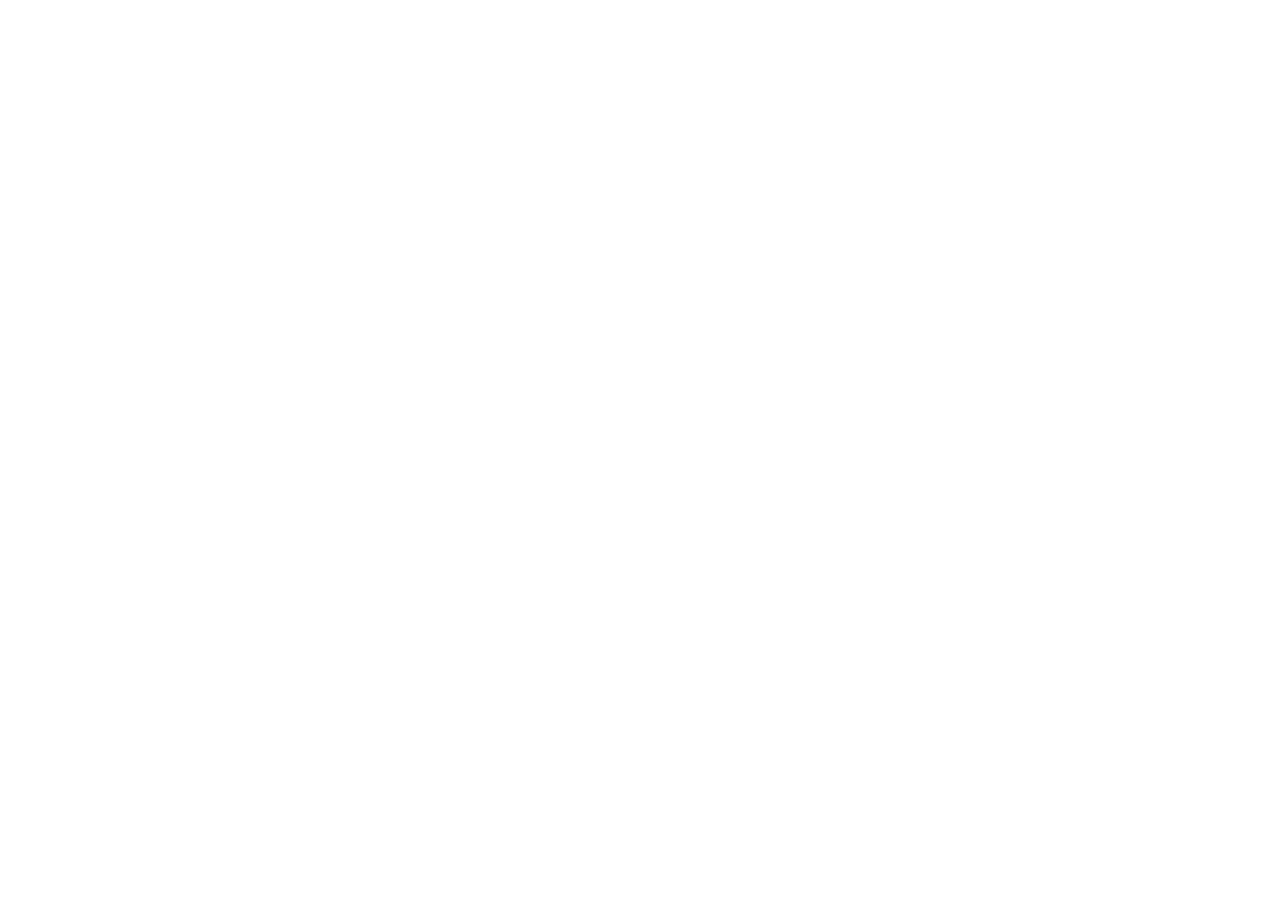
==== Cat generator/index.html @ f14750e0 "initial commit" ====
<!DOCTYPE html>
<html lang="en">

<head>
    <meta charset="UTF-8">
    <meta http-equiv="X-UA-Compatible" content="IE=edge">
    <meta name="viewport" content="width=device-width, initial-scale=1.0">
    <title>Document</title>
    <link rel="stylesheet" href="style.css">
</head>

<body>





    <script src="script.js"></script>
</body>

</html>
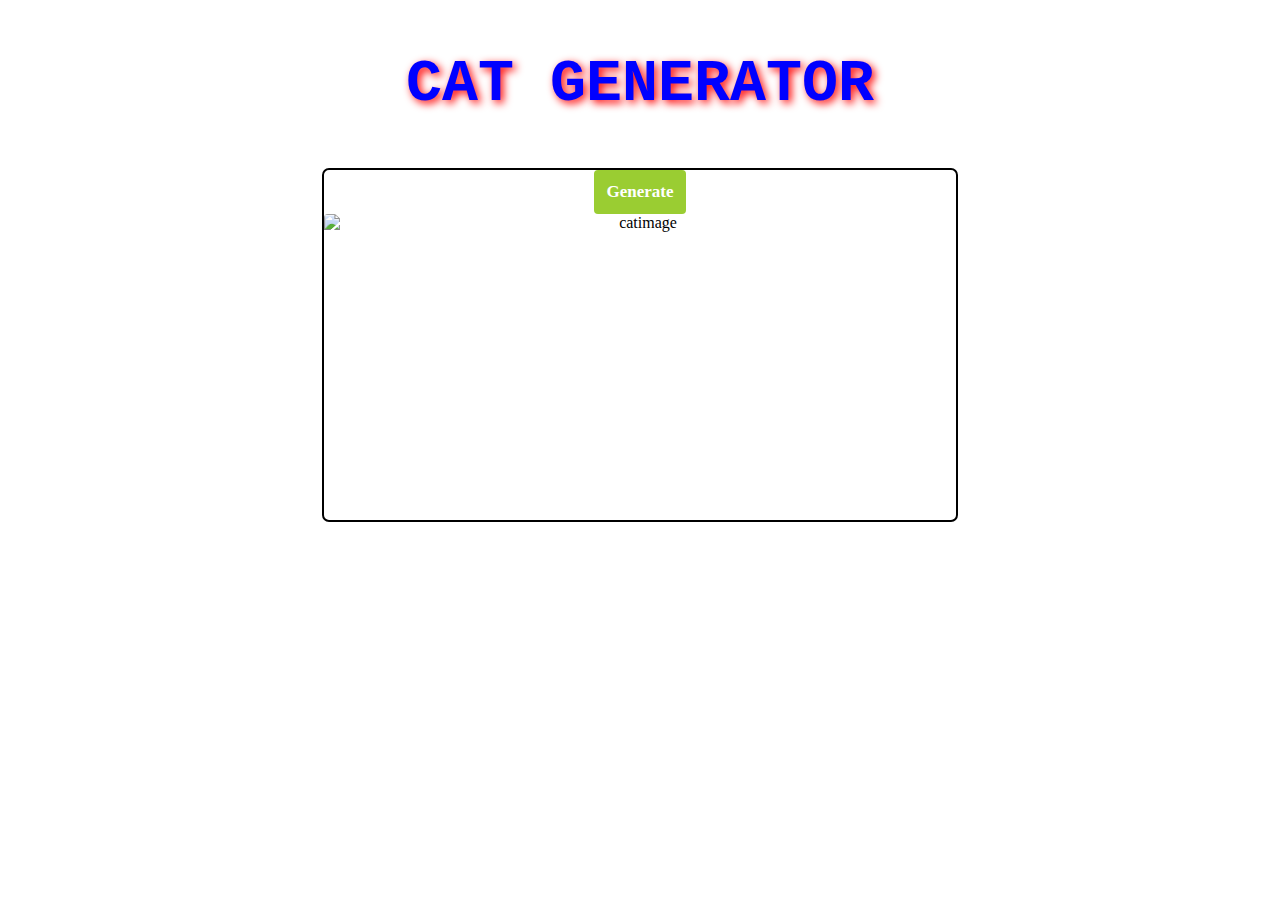
==== commit b7179def: "completed" ====
--- a/Cat generator/index.html
+++ b/Cat generator/index.html
@@ -10,12 +10,14 @@
 </head>
 
 <body>
+    <h2>Cat Generator</h2>
+    <div class="catdiv">
+        <button class="catbutton" onclick="window.location.reload();">Generate</button>
 
+        <div class="container"><img src="https://thecatapi.com/api/images/get?format=src&type=gif&size=small"
+                alt="catimage"></div>
+    </div>
 
-
-
-
-    <script src="script.js"></script>
 </body>
 
 </html>--- a/Cat generator/style.css
+++ b/Cat generator/style.css
@@ -0,0 +1,51 @@
+body {
+    background-image: url("https://images.pexels.com/photos/1103970/pexels-photo-1103970.jpeg?auto=compress&cs=tinysrgb&dpr=2&w=500");
+}
+
+h2 {
+    text-align: center;
+    font-size: 60px;
+    text-overflow: ellipsis;
+    text-shadow: 3px 3px 8px #ff0000;
+    color: blue;
+    text-transform: uppercase;
+    font-family: "Courier New", Courier, monospace;
+}
+
+.catdiv {
+    margin: 0 auto;
+    border: 1px solid black;
+    width: 50%;
+    height: 350px;
+    border: 2px solid black;
+    border-radius: 7px;
+    text-align: center;
+}
+
+.catbutton {
+    padding: 12px;
+    border-radius: 4px;
+    background-color: yellowgreen;
+    border: none;
+    color: white;
+    font-weight: bolder;
+    font-size: 17px;
+    font-family: 'Times New Roman', Times, serif;
+}
+
+.catbutton:hover {
+    color: white;
+    background-color: black;
+}
+
+.container {
+    display: flex;
+    width: 100%;
+    height: 306px;
+}
+
+img {
+    width: 100%;
+    height: 100%;
+    border-radius: 4px;
+}